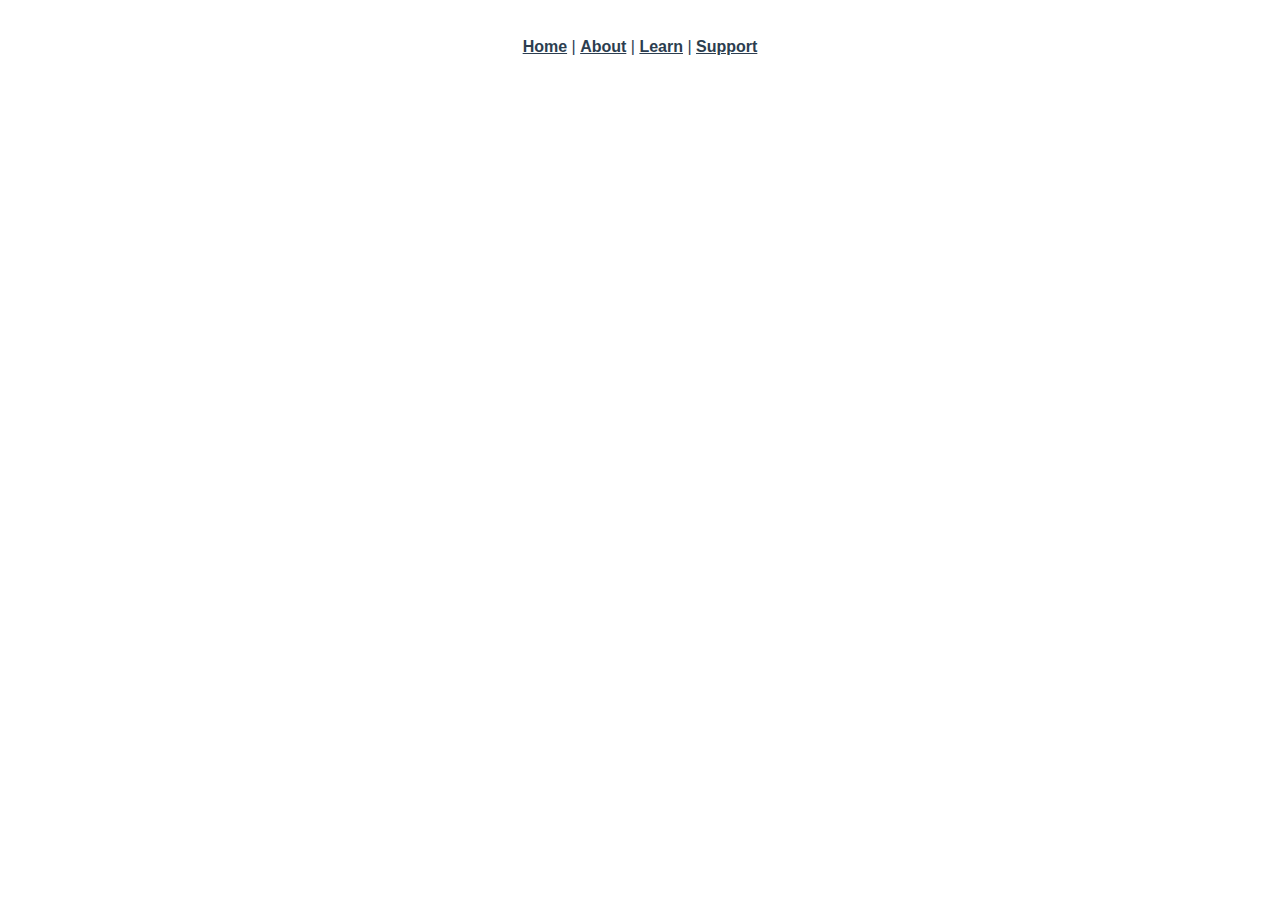
==== index.html @ 49c9ec09 "gh-pages deploy" ====
<!DOCTYPE html><html lang=""><head><meta charset="utf-8"><meta http-equiv="X-UA-Compatible" content="IE=edge"><meta name="viewport" content="width=device-width,initial-scale=1"><link rel="icon" href="/favicon.ico"><title>shenandoahbitcoinclub</title><script>// Single Page Apps for GitHub Pages
      // MIT License
      // https://github.com/rafgraph/spa-github-pages
      // This script checks to see if a redirect is present in the query string,
      // converts it back into the correct url and adds it to the
      // browser's history using window.history.replaceState(...),
      // which won't cause the browser to attempt to load the new url.
      // When the single page app is loaded further down in this file,
      // the correct url will be waiting in the browser's history for
      // the single page app to route accordingly.
      (function(l) {
        if (l.search[1] === '/' ) {
          var decoded = l.search.slice(1).split('&').map(function(s) { 
            return s.replace(/~and~/g, '&')
          }).join('?');
          window.history.replaceState(null, null,
              l.pathname.slice(0, -1) + decoded + l.hash
          );
        }
      }(window.location))</script><link href="/about.css" rel="prefetch"><link href="/about.js" rel="prefetch"><link href="/app.css" rel="preload" as="style"><link href="/app.js" rel="preload" as="script"><link href="/chunk-vendors.js" rel="preload" as="script"><link href="/app.css" rel="stylesheet"></head><body><noscript><strong>We're sorry but shenandoahbitcoinclub doesn't work properly without JavaScript enabled. Please enable it to continue.</strong></noscript><div id="app"></div><script src="/chunk-vendors.js"></script><script src="/app.js"></script></body></html>
---- about.css ----
h3[data-v-38bc88ea]{margin:40px 0 0}ul[data-v-38bc88ea]{list-style-type:none;padding:0}li[data-v-38bc88ea]{display:inline-block;margin:0 10px}a[data-v-38bc88ea]{color:#42b983}p[data-v-38bc88ea]{word-break:break-word;overflow-wrap:break-word;padding:20px;align-self:center;align-content:center;max-width:750px;margin:auto}
---- app.css ----
#app{font-family:Avenir,Helvetica,Arial,sans-serif;-webkit-font-smoothing:antialiased;-moz-osx-font-smoothing:grayscale;text-align:center;color:#2c3e50}#nav{padding:30px}#nav a{font-weight:700;color:#2c3e50}#nav a.router-link-exact-active{color:#42b983}.center-fit[data-v-5d1cc67b]{max-width:100%;max-height:100vh;margin:auto}h3[data-v-3a27e82d]{margin:40px 0 0}ul[data-v-3a27e82d]{list-style-type:none;padding:0}li[data-v-3a27e82d]{display:inline-block;margin:0 10px}a[data-v-3a27e82d]{color:#42b983}h3[data-v-45cf8f9d]{margin:40px 0 0}ul[data-v-45cf8f9d]{list-style-type:none;padding:0}li[data-v-45cf8f9d]{display:inline-block;margin:0 10px}a[data-v-45cf8f9d]{color:#42b983}h3[data-v-f19cb00a]{margin:40px 0 0}ul[data-v-f19cb00a]{list-style-type:none;padding:0}li[data-v-f19cb00a]{display:inline-block;margin:0 10px}a[data-v-f19cb00a]{color:#42b983}
---- app.css ----
#app{font-family:Avenir,Helvetica,Arial,sans-serif;-webkit-font-smoothing:antialiased;-moz-osx-font-smoothing:grayscale;text-align:center;color:#2c3e50}#nav{padding:30px}#nav a{font-weight:700;color:#2c3e50}#nav a.router-link-exact-active{color:#42b983}.center-fit[data-v-5d1cc67b]{max-width:100%;max-height:100vh;margin:auto}h3[data-v-3a27e82d]{margin:40px 0 0}ul[data-v-3a27e82d]{list-style-type:none;padding:0}li[data-v-3a27e82d]{display:inline-block;margin:0 10px}a[data-v-3a27e82d]{color:#42b983}h3[data-v-45cf8f9d]{margin:40px 0 0}ul[data-v-45cf8f9d]{list-style-type:none;padding:0}li[data-v-45cf8f9d]{display:inline-block;margin:0 10px}a[data-v-45cf8f9d]{color:#42b983}h3[data-v-f19cb00a]{margin:40px 0 0}ul[data-v-f19cb00a]{list-style-type:none;padding:0}li[data-v-f19cb00a]{display:inline-block;margin:0 10px}a[data-v-f19cb00a]{color:#42b983}
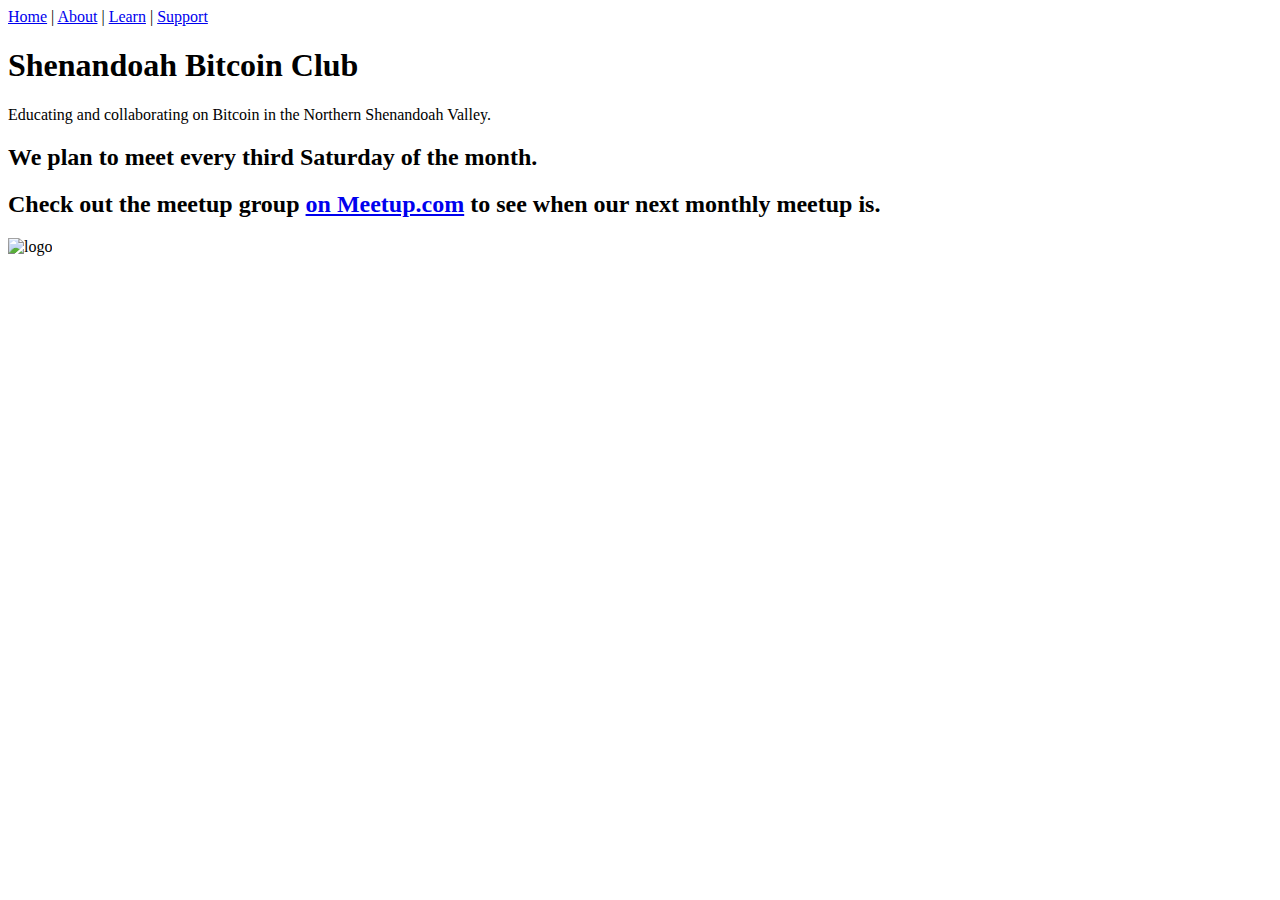
==== commit eeda67f0: "update. remove shitcoiner exchange" ====
--- a/index.html
+++ b/index.html
@@ -1,20 +1,47 @@
-<!DOCTYPE html><html lang=""><head><meta charset="utf-8"><meta http-equiv="X-UA-Compatible" content="IE=edge"><meta name="viewport" content="width=device-width,initial-scale=1"><link rel="icon" href="/favicon.ico"><title>shenandoahbitcoinclub</title><script>// Single Page Apps for GitHub Pages
-      // MIT License
-      // https://github.com/rafgraph/spa-github-pages
-      // This script checks to see if a redirect is present in the query string,
-      // converts it back into the correct url and adds it to the
-      // browser's history using window.history.replaceState(...),
-      // which won't cause the browser to attempt to load the new url.
-      // When the single page app is loaded further down in this file,
-      // the correct url will be waiting in the browser's history for
-      // the single page app to route accordingly.
-      (function(l) {
-        if (l.search[1] === '/' ) {
-          var decoded = l.search.slice(1).split('&').map(function(s) { 
-            return s.replace(/~and~/g, '&')
-          }).join('?');
-          window.history.replaceState(null, null,
-              l.pathname.slice(0, -1) + decoded + l.hash
-          );
-        }
-      }(window.location))</script><link href="/about.css" rel="prefetch"><link href="/about.js" rel="prefetch"><link href="/app.css" rel="preload" as="style"><link href="/app.js" rel="preload" as="script"><link href="/chunk-vendors.js" rel="preload" as="script"><link href="/app.css" rel="stylesheet"></head><body><noscript><strong>We're sorry but shenandoahbitcoinclub doesn't work properly without JavaScript enabled. Please enable it to continue.</strong></noscript><div id="app"></div><script src="/chunk-vendors.js"></script><script src="/app.js"></script></body></html>+<!DOCTYPE html>
+<html lang="en">
+
+<head>
+  <meta charset="UTF-8" />
+  <meta name="viewport" content="width=device-width, initial-scale=1.0" />
+  <link rel="icon" type="image/x-icon" href="/images/favicon.ico" />
+  <link rel="stylesheet" href="style.css" />
+  <title>shenandoahbitcoinclub</title>
+</head>
+
+<body>
+  <div id="nav">
+    <a class="active-link" href="index.html">Home</a>
+    |
+    <a href="about.html">About</a>
+    |
+    <a href="learn.html">Learn</a>
+    |
+    <a href="support.html">Support</a>
+  </div>
+  <div>
+    <h1 class="name">Shenandoah Bitcoin Club</h1>
+    <p class="description">
+      Educating and collaborating on Bitcoin in the Northern Shenandoah Valley.
+    </p>
+    <h2>
+      We plan to meet every third Saturday of the month.
+    </h2>
+    <h2 class="news">
+      Check out the meetup group
+      <a href="https://www.meetup.com/shenandoah-bitcoin-club/" target="_blank">on Meetup.com</a>
+      to see when our next monthly meetup is. 
+    </h2>
+    <img class="main-logo" src="images/shenandoahbitcoinlogo.png" alt="logo" />
+  </div>
+</body>
+
+</html>
+
+<style>
+  .main-logo {
+    max-width: 100%;
+    max-height: 100vh;
+    margin: auto;
+  }
+</style>